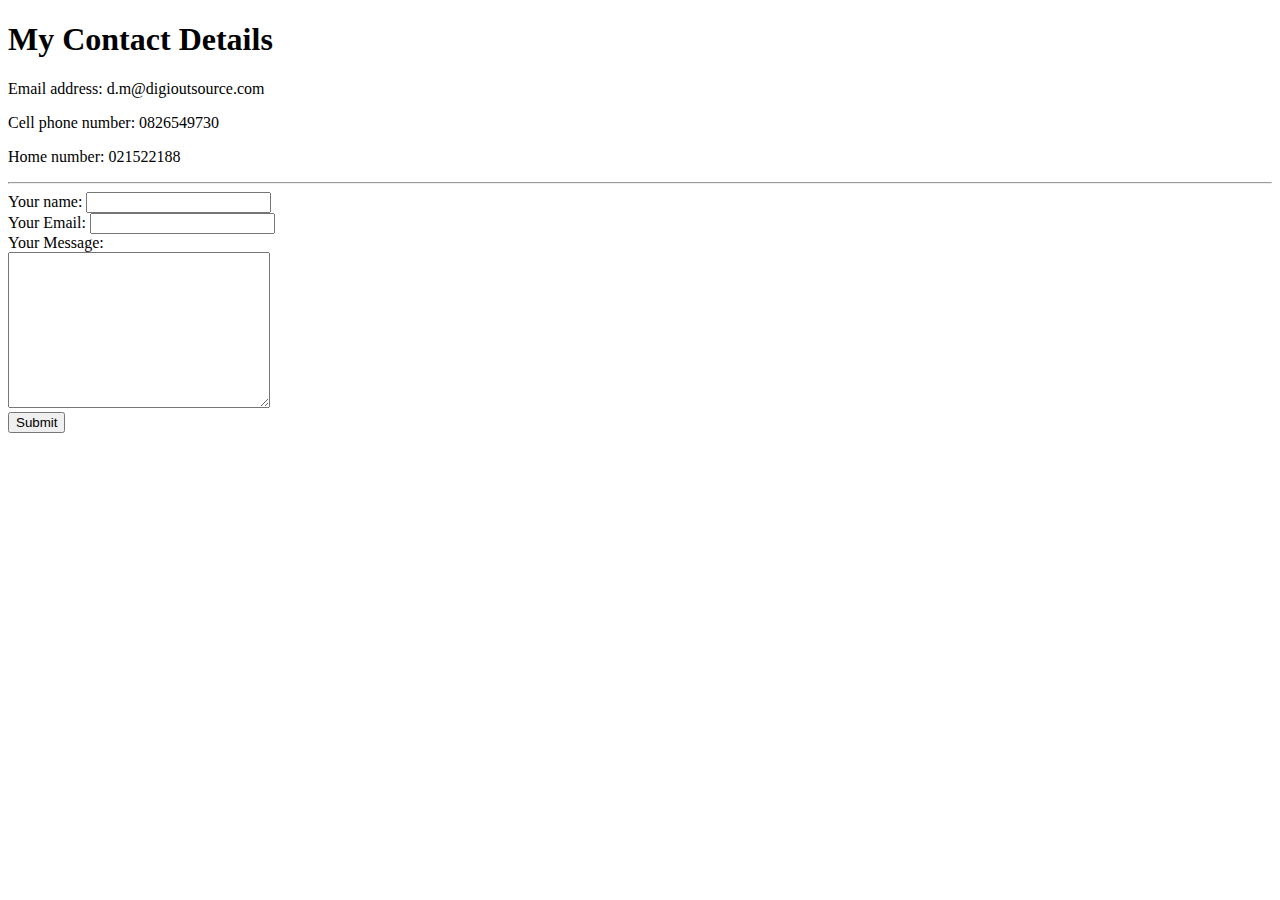
==== contact.html @ 44c90221 "Add initial cv website files" ====
<!DOCTYPE html>
<html lang="en" dir="ltr">
  <head>
    <meta charset="utf-8">
    <title>Contact me</title>
  </head>
  <body>
    <h1>My Contact Details</h1>
      <p>Email address: d.m@digioutsource.com</p>
      <p>Cell phone number: 0826549730</p>
      <p>Home number: 021522188</p>
      <hr />
      <form action="mailto:info@dmiskey.com" method="post" enctype="text/plain">
        <label>Your name:</label>
        <input type="text" name="yourName" value=""><br />
        <label>Your Email:</label>
        <input type="email" name="yourEmail" value=""><br />
        <label>Your Message:</label><br />
        <textarea name="yourMessage" rows="10" cols="30"></textarea><br />
        <input type="submit" name="">
      </form>
    </body>
</html>
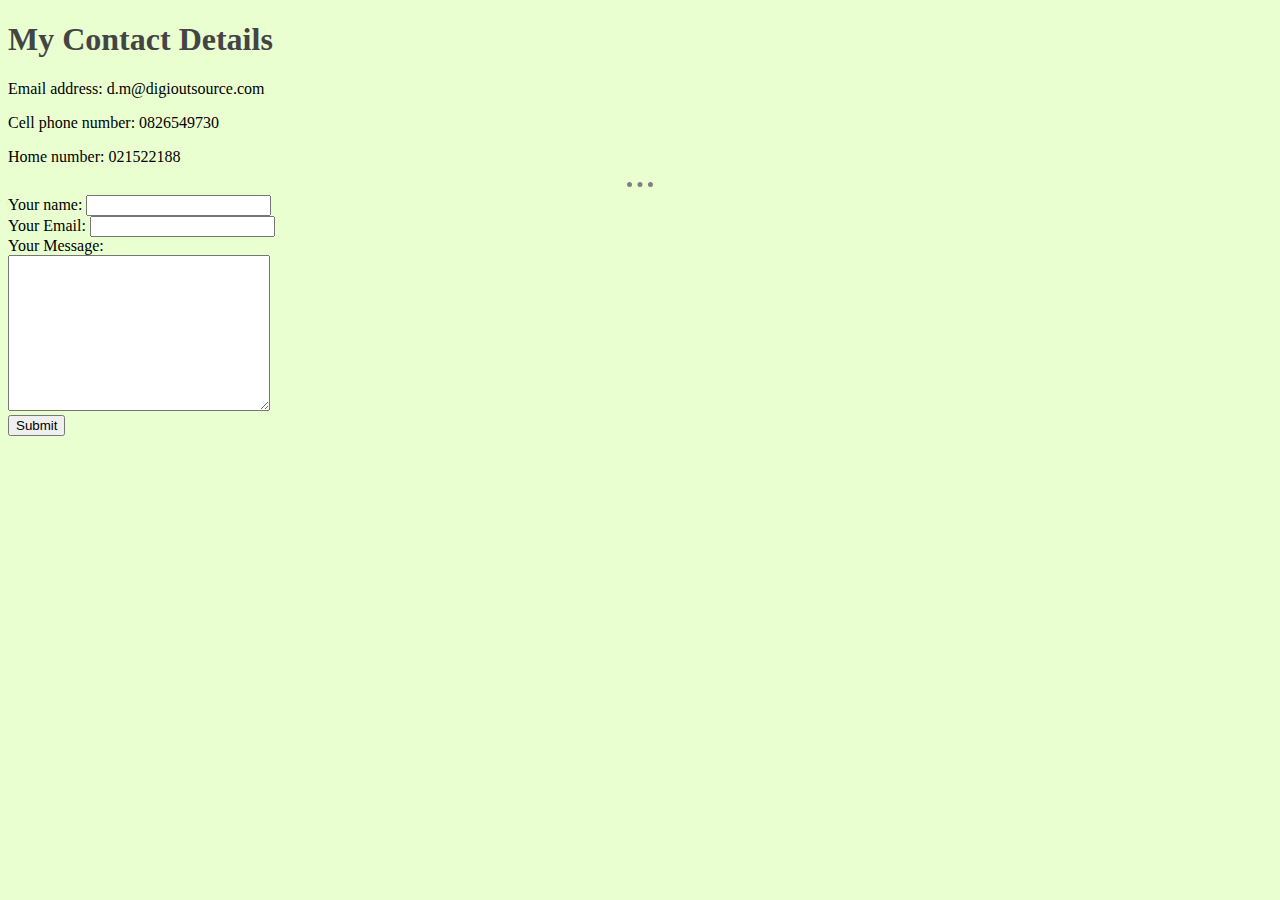
==== commit 5bb96e13: "Add files via upload" ====
--- a/contact.html
+++ b/contact.html
@@ -3,6 +3,7 @@
   <head>
     <meta charset="utf-8">
     <title>Contact me</title>
+    <link rel="stylesheet" href="css/styles.css">
   </head>
   <body>
     <h1>My Contact Details</h1>
--- a/css/styles.css
+++ b/css/styles.css
@@ -0,0 +1,31 @@
+body{
+  background-color: #eaffd0;
+}
+
+hr{
+  border-style:dotted none none;
+  width:2%;
+  border-color:grey;
+  border-width:5px;
+}
+
+h1{
+  color:#444444;
+}
+
+h3{
+  color:#ff8b00;
+}
+
+img {
+  border-radius : 100%;
+}
+
+h3:hover {
+  color:#444444;
+  font-size:30px;
+}
+
+a:hover {
+  font-size:25px;
+}
